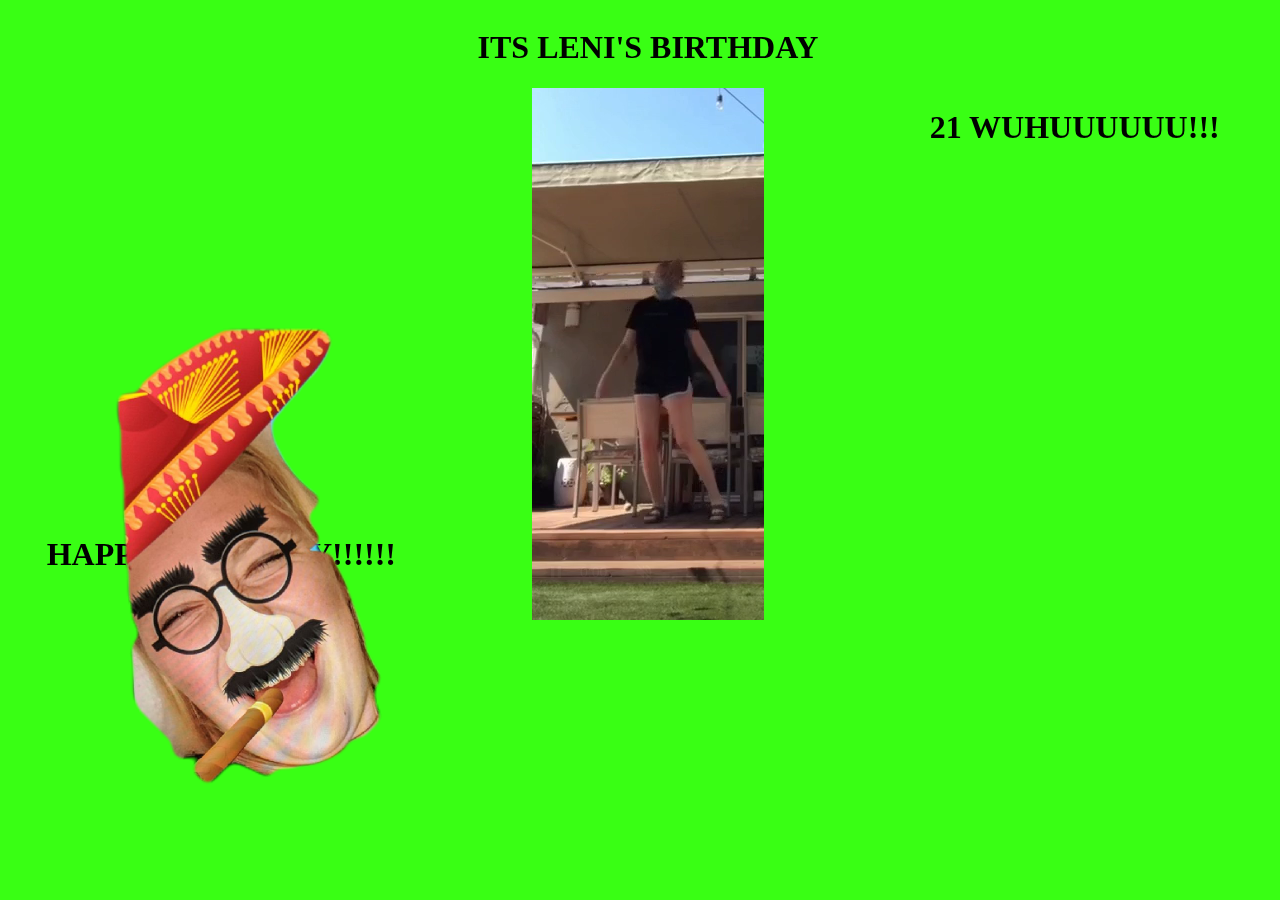
==== index.html @ ae775c86 "Move head randomly" ====
<html lang="en">
    <head>
    <meta charset="utf-8">

    <title>Leni Birthday Bash</title>
    <link rel="stylesheet" href="styles.css">
    </head>

    <body>
        <script src="https://ajax.googleapis.com/ajax/libs/jquery/3.5.1/jquery.min.js"></script>
        <script src="script.js"></script>
        <div class="full-page"> 
            <div class="leni-head">
                <picture>
                    <img src="leni-head.png">
                </picture>
            </div>

            <div class="rest-of-text">
                <center>        
                <!--<marquee direction="right" scrollamount=25 class="content">
                    <h1>ITS LENI'S BIRTHDAY!!!</h1>
                </marquee>-->
                <div class="move-horizontal">
                    <h1>ITS LENI'S BIRTHDAY</h1>
                </div>


                <div class="left">
                    <!--<marquee behavior=alternate scrollamount=30 direction="down" class="side-text">
                        <h1>HAPPY BIRTHDAY!!!</h1>
                    </marquee>-->
                    <div class="move-up">
                        <h1>HAPPY BIRTHDAY!!!!!!</h1>
                    </div>
                </div>

                <div class="middle">
                    <video controls muted autoplay loop>
                        <source src="leni-dabbing.mp4" type="video/mp4">
                    </video>
                </div>

                <div class="right">
                    <!--<marquee behavior=alternate direction=up scrollamount=30 class="side-text">
                        <h1>21 WUHUUUUUU!!!</h1>
                    </marquee>-->
                    <div class="move-down">
                        <h1>21 WUHUUUUUU!!!</h1>
                    </div>

                </div>
                </center>
            </div>
        </div>
    </body>
</html>
---- styles.css ----
#leni-dabbing {
  min-width: 33%;
  min-height: 100%;
  margin: 0 auto;
}

.left {
  float: left;
  width: 33.333%;
  height: 100%;
  margin: 0 auto;
}

.right {
  float: right;
  width: 33.333%;
}

.middle {
  display: inline-block;
  width: 33.333%;
}

.side-text {
  width: 50%;
  height: 100%;
  margin: 0 auto;
  overflow-wrap: break-word;
}

.row:after {
  content: "";
  display: table;
  clear: both;
}

.full-page {
  width: 100%;
  height: 100%;
  position: fixed;
}

.rest-of-text {
  width: 100%;
  height: 100%;
  position: absolute;
  top: 0;
  left: 0;
}

.leni-head {
  width: 50px;
  height: 50px;
  z-index: 10;
  position: fixed;
}

body {
  background-color: #39ff14;
}

.move-horizontal h1 {
  animation: marquee-horizontal 10s linear infinite;
}

.move-up h1 {
  display: inline-block;
  padding-top: 100%;
  animation: marquee-up 2s linear infinite;
}

.move-down h1 {
  display: inline-block;
  padding-bottom: 100%;
  animation: marquee-down 2s linear infinite;
}

@keyframes marquee-horizontal {
  from {transform: translateX(-100%); }
  to {transform: translateX(100%); }
}

@keyframes marquee-up {
    0%   { transform: translate(0, 0); }
    100% { transform: translate(0, -100%); }
}

@keyframes marquee-down {
    0%   { transform: translate(0, 0); }
    100% { transform: translate(0, 100%); }
}
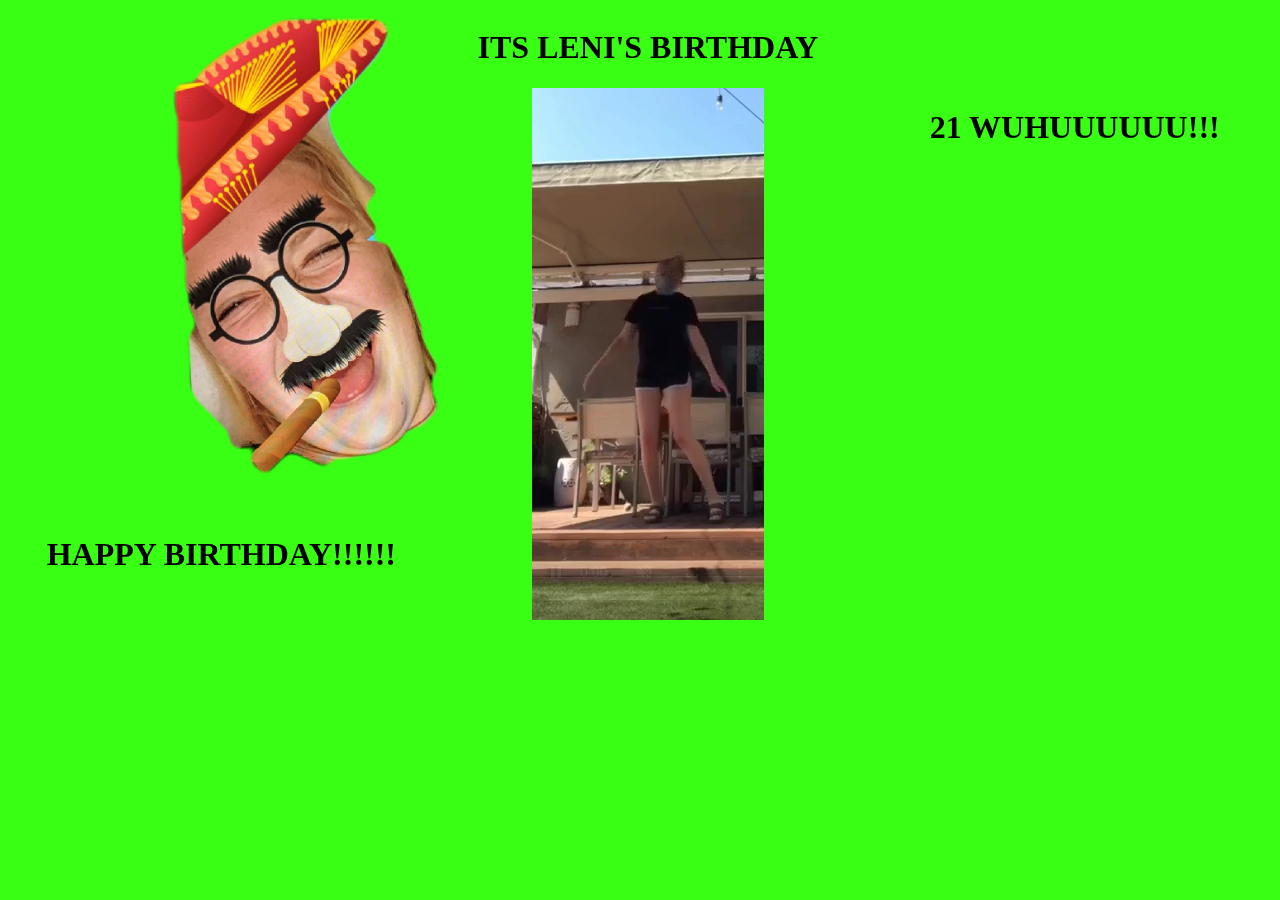
==== commit 853bfa6d: "Make js es6 conform" ====
--- a/index.html
+++ b/index.html
@@ -18,18 +18,13 @@
 
             <div class="rest-of-text">
                 <center>        
-                <!--<marquee direction="right" scrollamount=25 class="content">
-                    <h1>ITS LENI'S BIRTHDAY!!!</h1>
-                </marquee>-->
+
                 <div class="move-horizontal">
                     <h1>ITS LENI'S BIRTHDAY</h1>
                 </div>
 
 
                 <div class="left">
-                    <!--<marquee behavior=alternate scrollamount=30 direction="down" class="side-text">
-                        <h1>HAPPY BIRTHDAY!!!</h1>
-                    </marquee>-->
                     <div class="move-up">
                         <h1>HAPPY BIRTHDAY!!!!!!</h1>
                     </div>
@@ -42,14 +37,11 @@
                 </div>
 
                 <div class="right">
-                    <!--<marquee behavior=alternate direction=up scrollamount=30 class="side-text">
-                        <h1>21 WUHUUUUUU!!!</h1>
-                    </marquee>-->
                     <div class="move-down">
                         <h1>21 WUHUUUUUU!!!</h1>
                     </div>
+                </div>
 
-                </div>
                 </center>
             </div>
         </div>
--- a/styles.css
+++ b/styles.css
@@ -88,4 +88,4 @@
 @keyframes marquee-down {
     0%   { transform: translate(0, 0); }
     100% { transform: translate(0, 100%); }
-}+}
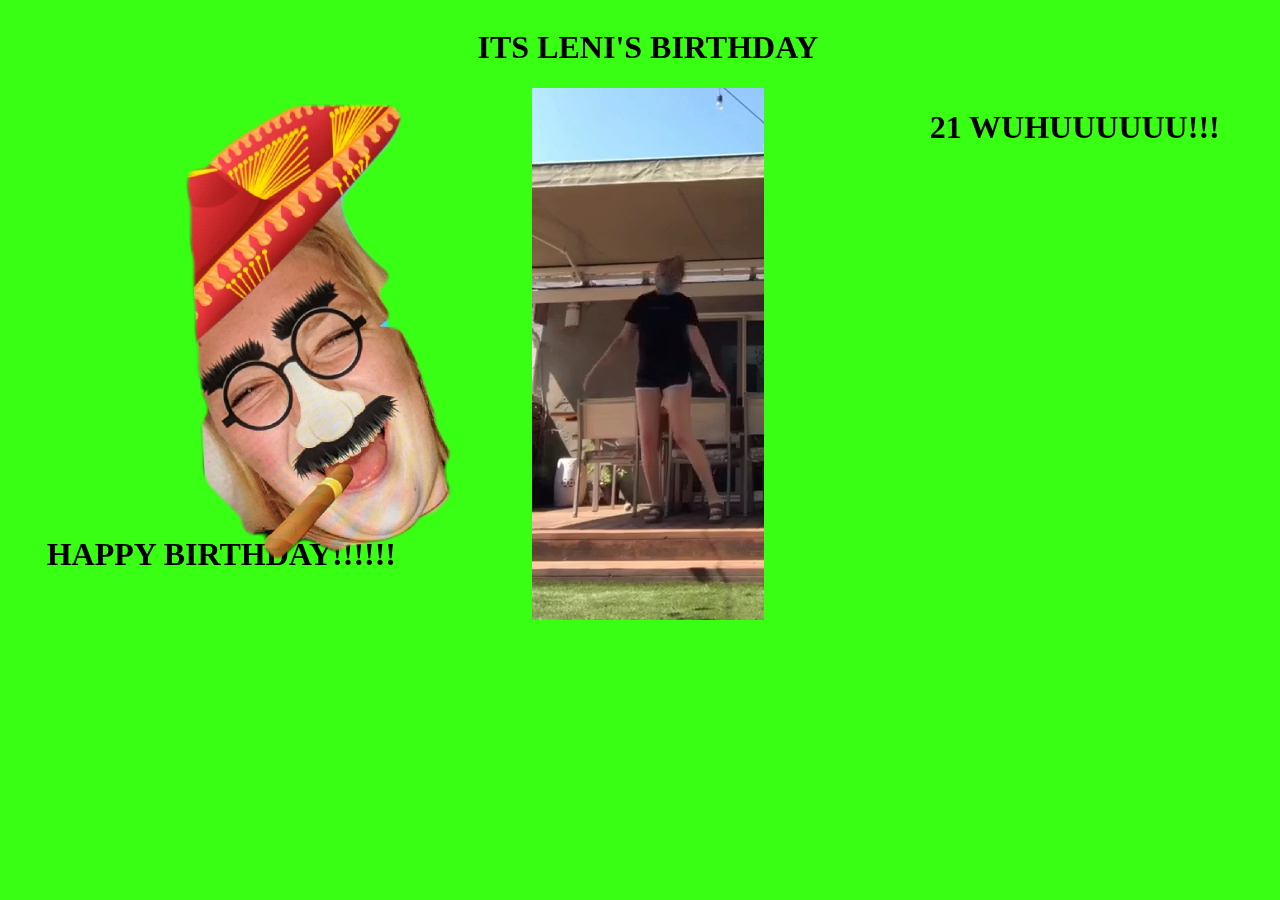
==== commit 6eb343ee: "Merge Tee and improve minor things" ====
--- a/index.html
+++ b/index.html
@@ -8,7 +8,7 @@
 
     <body>
         <script src="https://ajax.googleapis.com/ajax/libs/jquery/3.5.1/jquery.min.js"></script>
-        <script src="script.js"></script>
+        <script src="scripts/home.js"></script>
         <div class="full-page"> 
             <div class="leni-head">
                 <picture>
@@ -31,7 +31,7 @@
                 </div>
 
                 <div class="middle">
-                    <video controls muted autoplay loop>
+                    <video muted autoplay loop>
                         <source src="leni-dabbing.mp4" type="video/mp4">
                     </video>
                 </div>
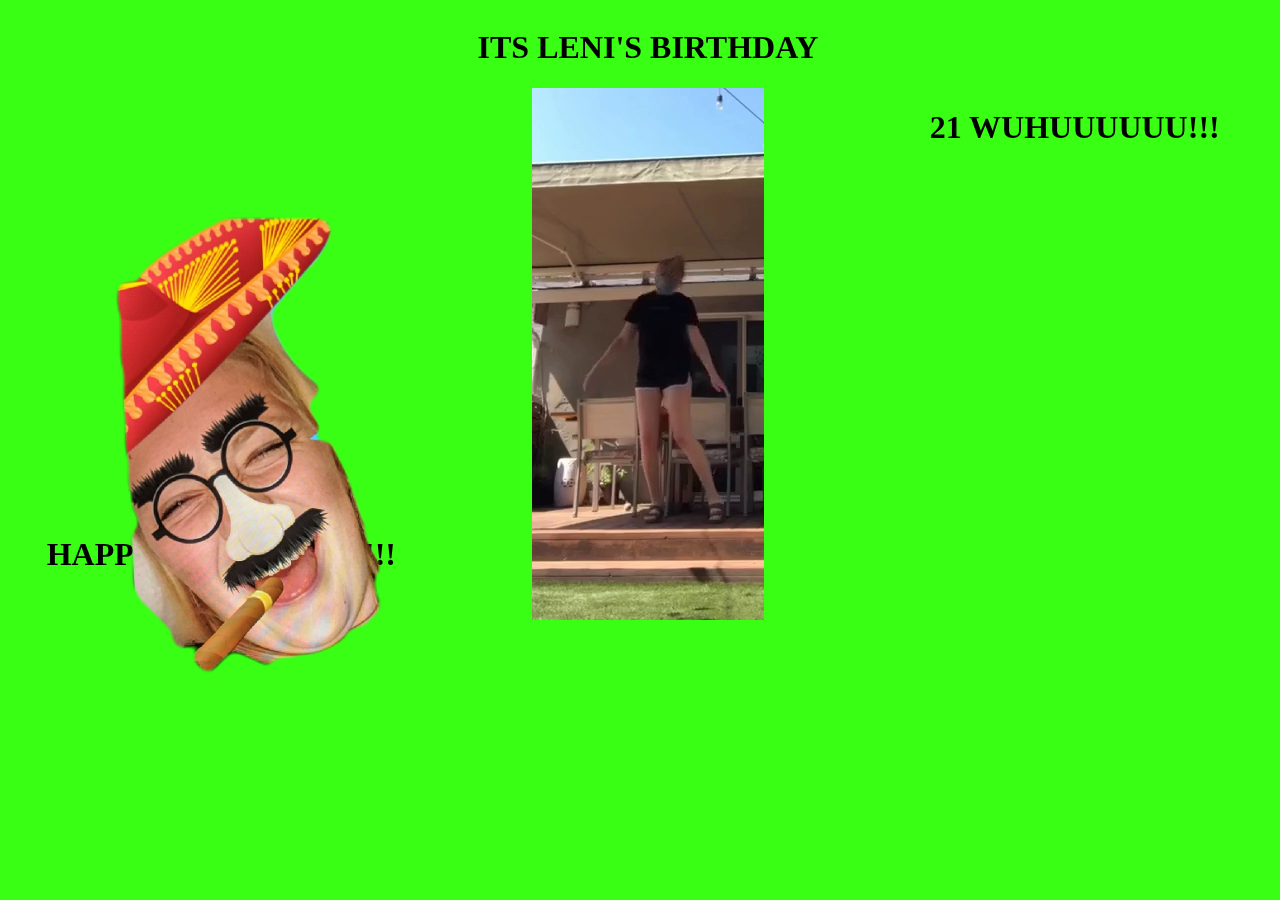
==== commit 3aa6ec9b: "Add transition between riddles" ====
--- a/index.html
+++ b/index.html
@@ -8,12 +8,15 @@
 
     <body>
         <script src="https://ajax.googleapis.com/ajax/libs/jquery/3.5.1/jquery.min.js"></script>
-        <script src="scripts/home.js"></script>
+        <script src="home.js"></script>
         <div class="full-page"> 
             <div class="leni-head">
-                <picture>
+                <!--<picture>
                     <img src="leni-head.png">
                 </picture>
+                -->
+                <input type="image" src="leni-head.png"
+                onClick="location.href = 'riddles/tea.html'"/>
             </div>
 
             <div class="rest-of-text">
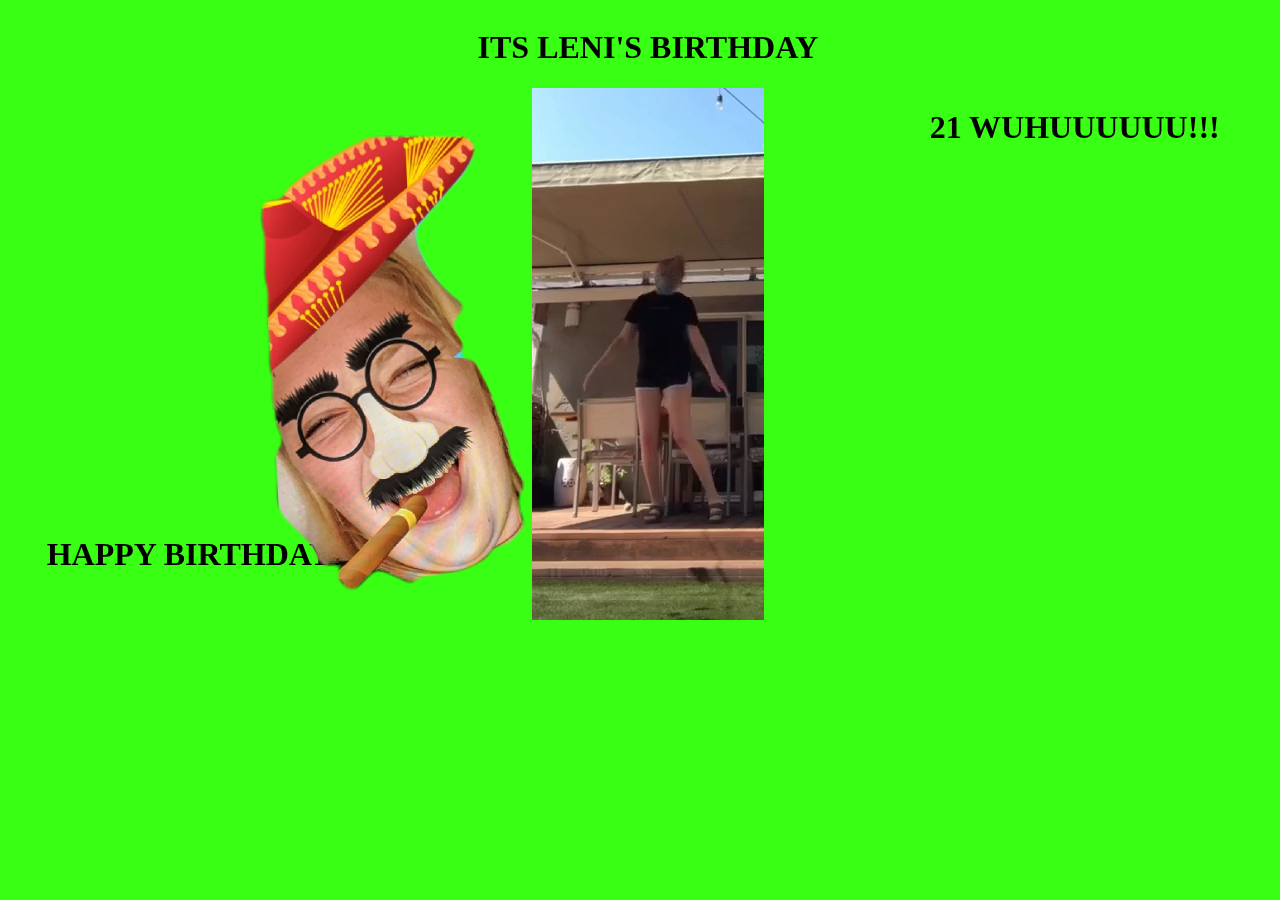
==== commit 901c4f36: "Readd controls to video" ====
--- a/index.html
+++ b/index.html
@@ -11,10 +11,6 @@
         <script src="home.js"></script>
         <div class="full-page"> 
             <div class="leni-head">
-                <!--<picture>
-                    <img src="leni-head.png">
-                </picture>
-                -->
                 <input type="image" src="leni-head.png"
                 onClick="location.href = 'riddles/tea.html'"/>
             </div>
@@ -34,7 +30,7 @@
                 </div>
 
                 <div class="middle">
-                    <video muted autoplay loop>
+                    <video controls muted autoplay loop>
                         <source src="leni-dabbing.mp4" type="video/mp4">
                     </video>
                 </div>
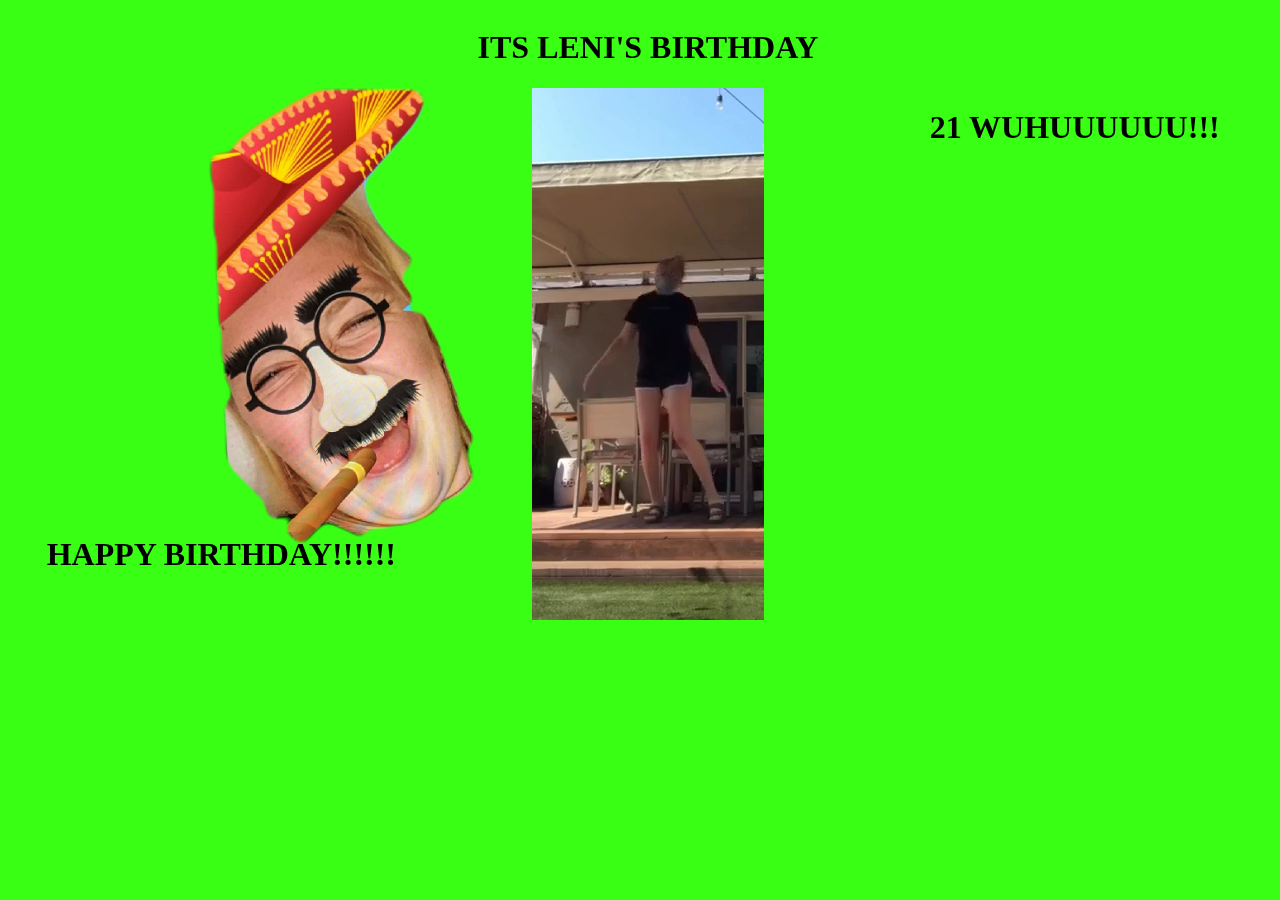
==== commit 7b8f302b: "Add playsinline" ====
--- a/index.html
+++ b/index.html
@@ -30,7 +30,7 @@
                 </div>
 
                 <div class="middle">
-                    <video controls muted autoplay loop>
+                    <video controls muted autoplay loop playsinline>
                         <source src="leni-dabbing.mp4" type="video/mp4">
                     </video>
                 </div>
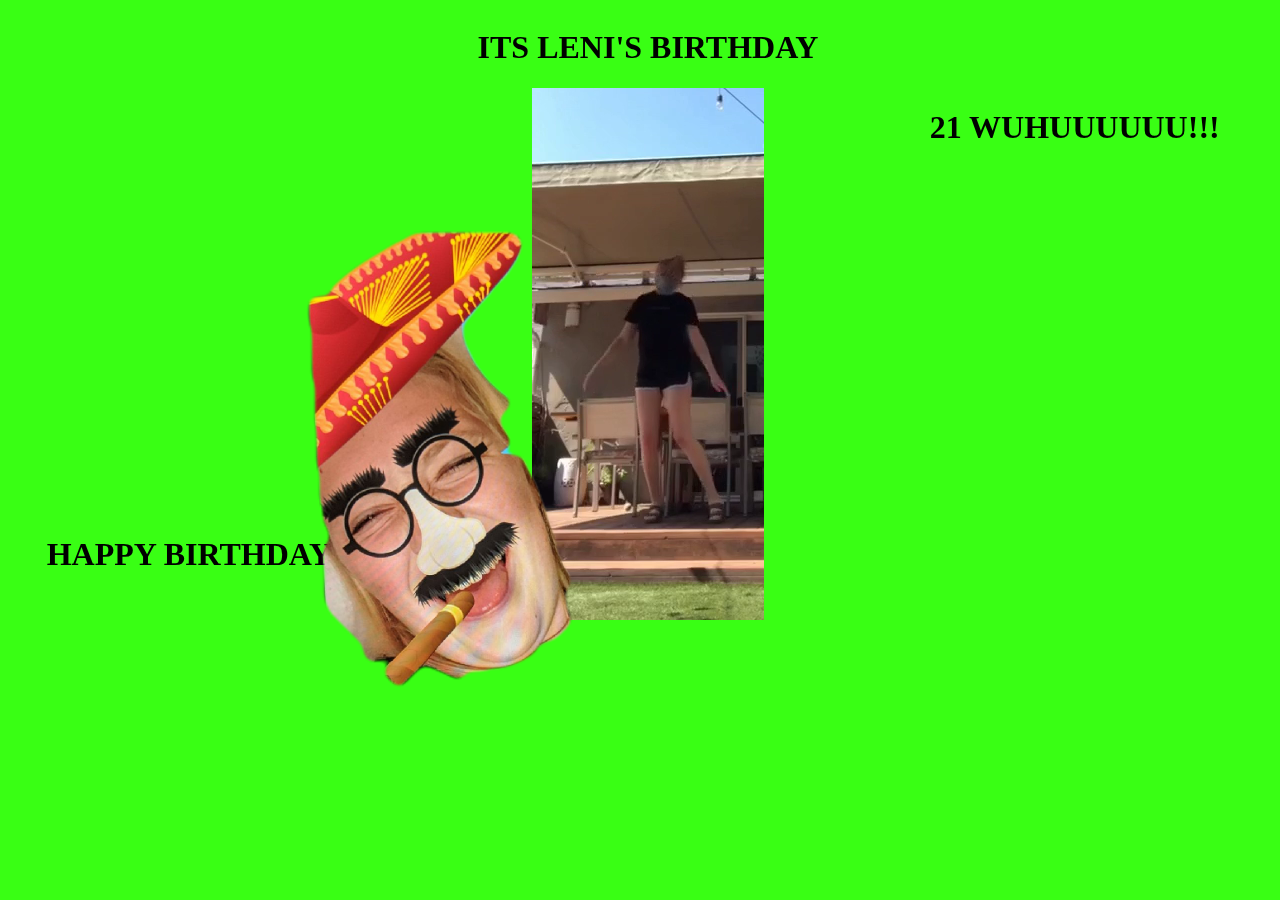
==== commit 29fbc81b: "Remove controls" ====
--- a/index.html
+++ b/index.html
@@ -30,7 +30,7 @@
                 </div>
 
                 <div class="middle">
-                    <video controls muted autoplay loop playsinline>
+                    <video muted autoplay loop playsinline>
                         <source src="leni-dabbing.mp4" type="video/mp4">
                     </video>
                 </div>
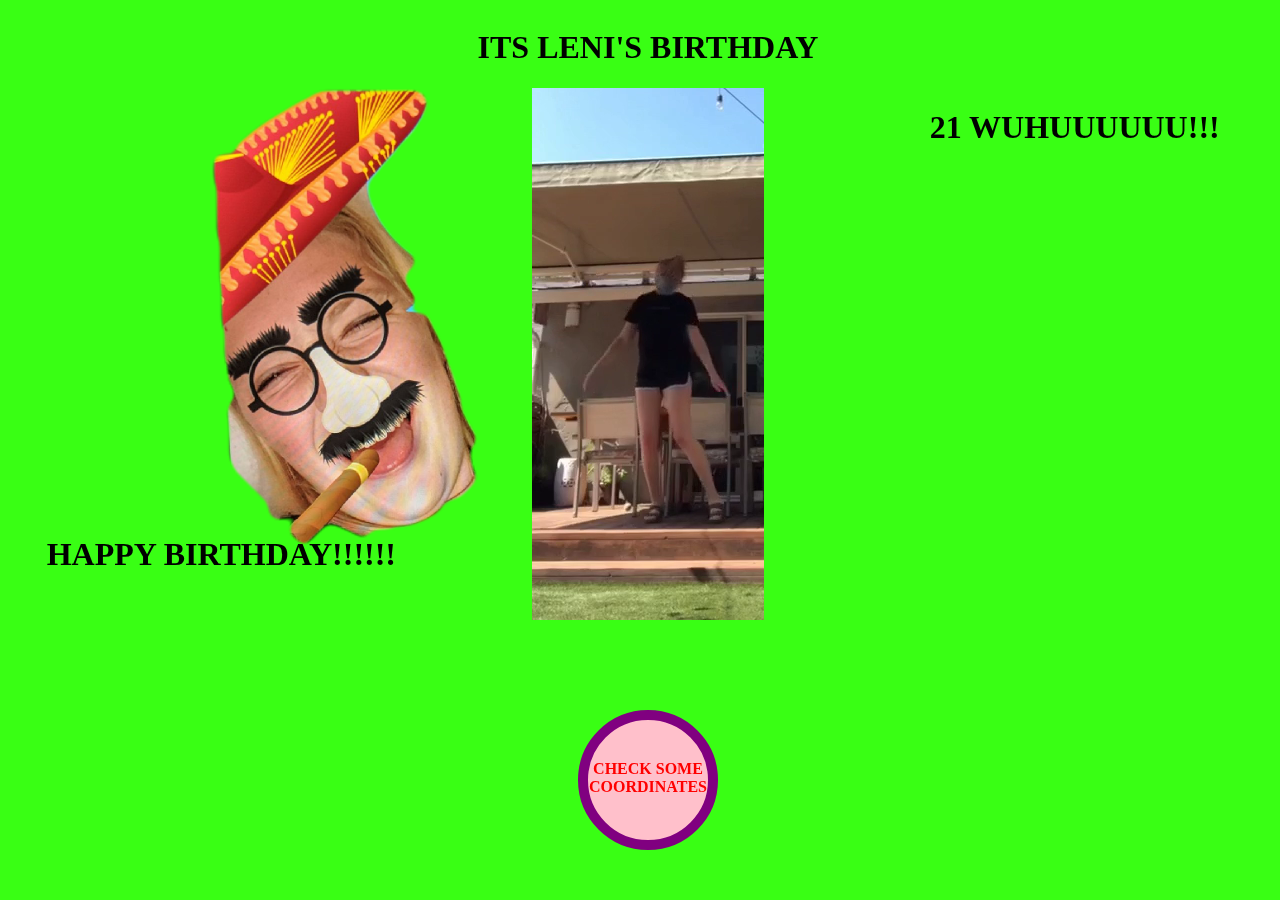
==== commit 093adc33: "added coorsinate check" ====
--- a/index.html
+++ b/index.html
@@ -9,14 +9,14 @@
     <body>
         <script src="https://ajax.googleapis.com/ajax/libs/jquery/3.5.1/jquery.min.js"></script>
         <script src="home.js"></script>
-        <div class="full-page"> 
+        <div class="full-page">
             <div class="leni-head">
                 <input type="image" src="leni-head.png"
                 onClick="location.href = 'riddles/tea.html'"/>
             </div>
 
             <div class="rest-of-text">
-                <center>        
+                <center>
 
                 <div class="move-horizontal">
                     <h1>ITS LENI'S BIRTHDAY</h1>
@@ -41,8 +41,12 @@
                     </div>
                 </div>
 
+                <br/><br/><br/><br/><br/><br/>
+                <div class="circle" onClick="location.href = 'coordinates.html'">
+                  <div class="container">CHECK SOME COORDINATES<div>
+                </div>
                 </center>
             </div>
         </div>
     </body>
-</html>+</html>
--- a/styles.css
+++ b/styles.css
@@ -75,6 +75,20 @@
   animation: marquee-down 2s linear infinite;
 }
 
+.circle {
+  width: 120px;
+  height: 120px;
+  border-radius: 50%;
+  border: 10px solid purple;
+  color: red;
+  font-weight: bold;
+  background: pink;
+}
+
+.container {
+  padding-top: 40px;
+}
+
 @keyframes marquee-horizontal {
   from {transform: translateX(-100%); }
   to {transform: translateX(100%); }
